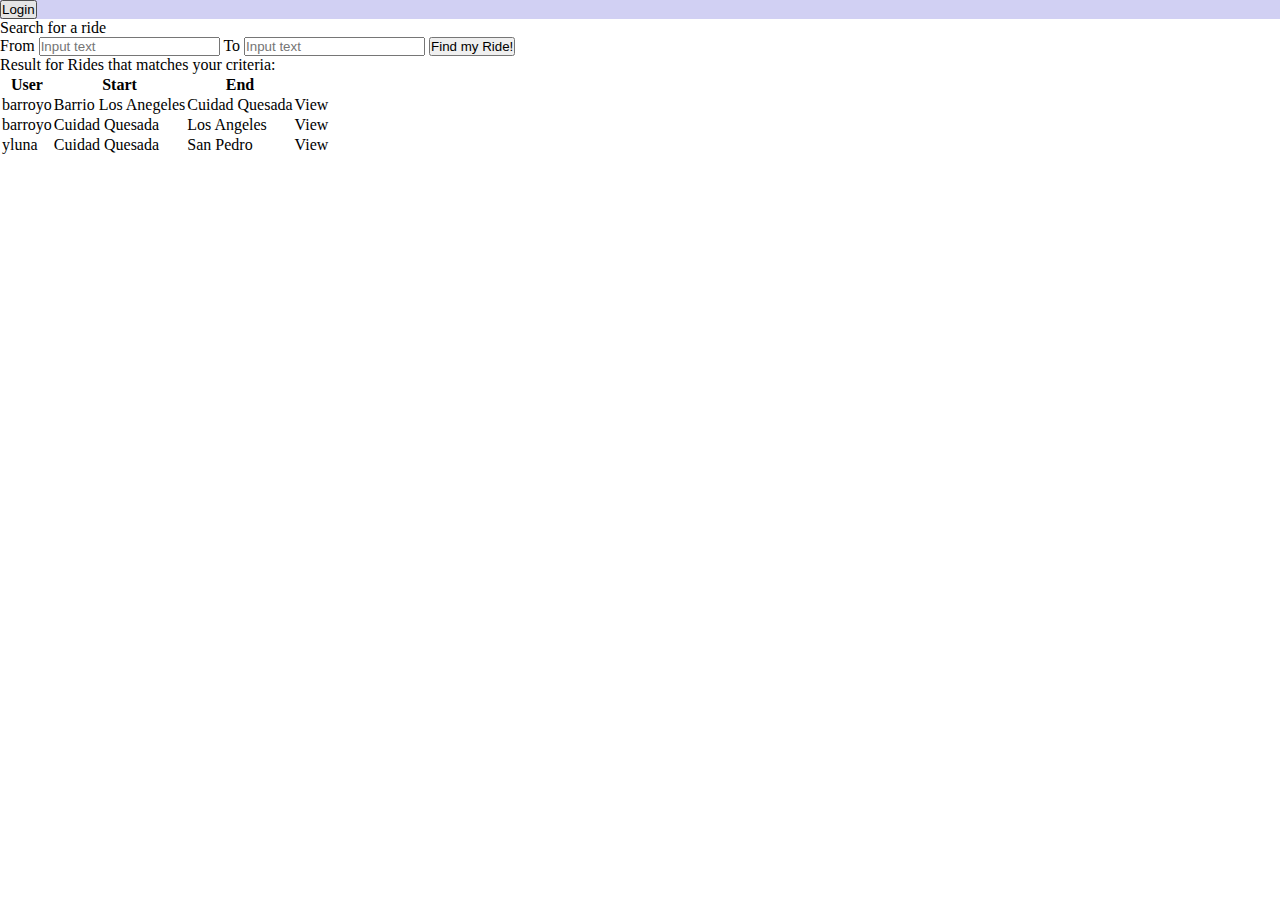
==== index.html @ edb96ebb "Contenido html del login, register e index" ====
<!DOCTYPE html>
<html lang="en" dir="ltr">
  <head>
    <meta charset="utf-8">
    <title>TicoRides</title>
    <link rel="stylesheet" href="styles.css">
  </head>
  <body>
    <header>
      <div class="login">
        <button class="boton"type="button" name="login">Login</button>
      </div>
    </header>

    <div class="contenedor">
      <p>Search for a ride</p>
      <div class="contenedor-borde">
        <form class="" action="index.html" method="post">
          <label for="from">From</label>
          <input type="text" name="txt-from" placeholder="Input text">
          <label for="to">To</label>
          <input type="text" name="txt-to" placeholder="Input text">
          <button type="button" name="btn-ride">Find my Ride!</button>
        </form>
      </div>
      <div class="contenedor">
        <p>Result for Rides that matches your criteria:</p>
        <table class="tabla-rides">
        <tr>
          <th>User</th>
          <th>Start</th>
          <th>End</th>
          <th>&nbsp</th>
        </tr>
        <tr>
          <td>barroyo</td>
          <td>Barrio Los Anegeles</td>
          <td>Cuidad Quesada</td>
          <td>View</td>
        </tr>
        <tr>
          <td>barroyo</td>
          <td>Cuidad Quesada</td>
          <td>Los Angeles</td>
          <td>View</td>
        </tr>
        <tr>
          <td>yluna</td>
          <td>Cuidad Quesada</td>
          <td>San Pedro</td>
          <td>View</td>
        </tr>
        </table>
      </div>
    </div>
  </body>
</html>
---- styles.css ----
* {
  padding: 0;
  margin: 0;
  -webkit-box-sizing:border-box;
  -moz-box-sizing:border-box;
  box-sizing: border-box;
}
.login{
  display: block;
  background-color: #d1d0f3;;
  height: 20;
}
.boton{
  display: flex;

  width: 50;
  height: 50;
}
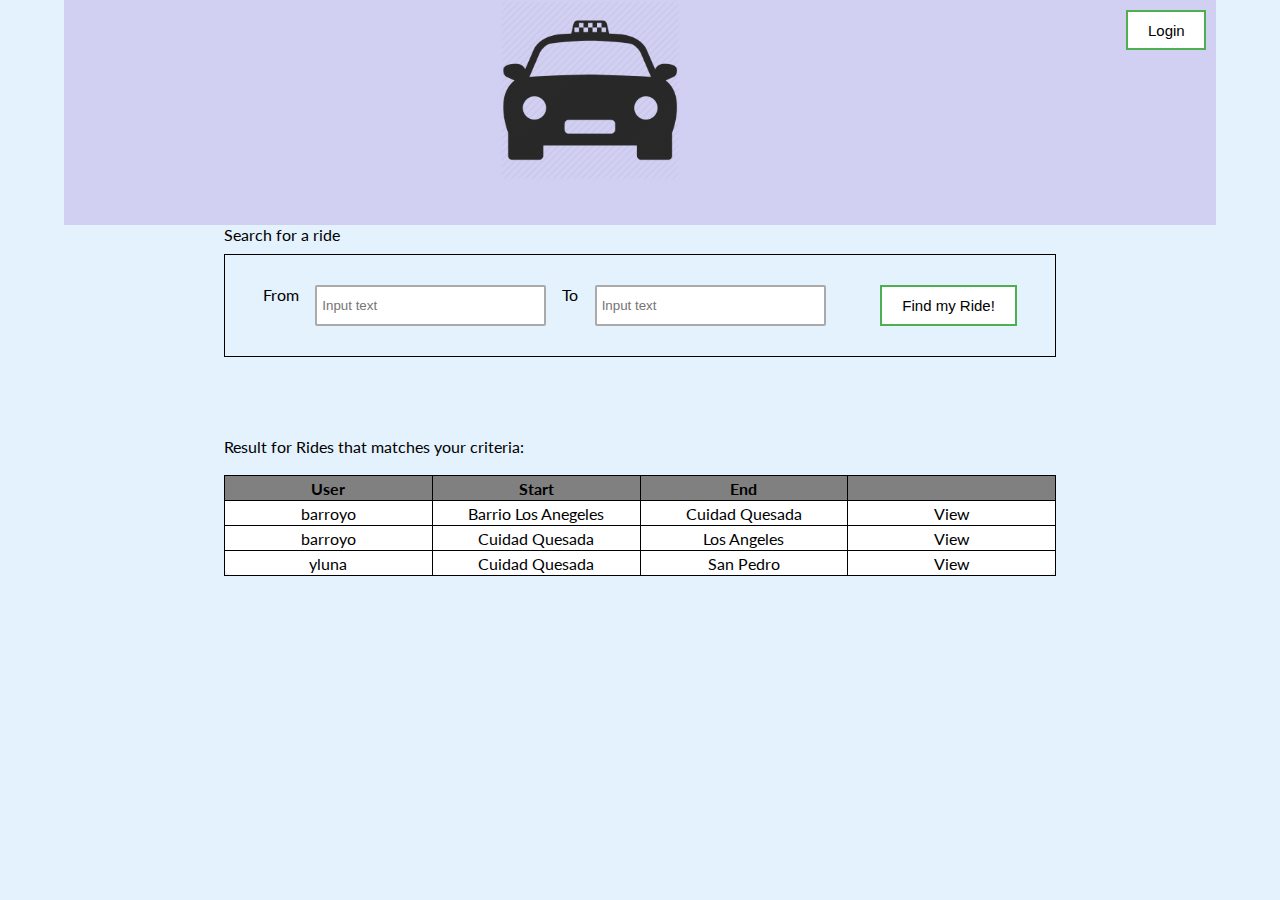
==== commit bb50a894: "se agregaron estilos a la página login, register e index" ====
--- a/index.html
+++ b/index.html
@@ -4,28 +4,26 @@
     <meta charset="utf-8">
     <title>TicoRides</title>
     <link rel="stylesheet" href="styles.css">
+    <link href='https://fonts.googleapis.com/css?family=Lato' rel='stylesheet'>
   </head>
   <body>
     <header>
       <div class="login">
-        <button class="boton"type="button" name="login">Login</button>
+        <button class="boton1"type="button" name="login"onclick="location.href='login.html'">Login</button>
+        <img class="icon" src="icon1.png" alt="">
       </div>
     </header>
-
     <div class="contenedor">
-      <p>Search for a ride</p>
-      <div class="contenedor-borde">
-        <form class="" action="index.html" method="post">
+        <p>Search for a ride</p>
+      <div class="contenedor-form">
           <label for="from">From</label>
           <input type="text" name="txt-from" placeholder="Input text">
           <label for="to">To</label>
           <input type="text" name="txt-to" placeholder="Input text">
-          <button type="button" name="btn-ride">Find my Ride!</button>
-        </form>
+          <button class="boton2" type="button" name="btn-ride">Find my Ride!</button>
       </div>
-      <div class="contenedor">
-        <p>Result for Rides that matches your criteria:</p>
         <table class="tabla-rides">
+        <p>Result for Rides that matches your criteria:</p> <br/>
         <tr>
           <th>User</th>
           <th>Start</th>
@@ -51,7 +49,6 @@
           <td>View</td>
         </tr>
         </table>
-      </div>
     </div>
   </body>
 </html>
--- a/styles.css
+++ b/styles.css
@@ -5,14 +5,146 @@
   -moz-box-sizing:border-box;
   box-sizing: border-box;
 }
+body{
+  font-family: 'Lato';font-size: 16px;
+  background-color:  #e3f2fd ;
+}
+textarea{
+  resize: none;
+}
 .login{
   display: block;
-  background-color: #d1d0f3;;
-  height: 20;
+  margin: auto;
+  background-color: #d1d0f3;
+  width: 90%;
+  height: 225px;
 }
-.boton{
+.icon{
+  display: block;
+  margin: auto;
+  width: 180px;
+  height: 180px;
+}
+.contenedor{
+  display: block;
+  margin: auto;
+  width: 65%;
+}
+.contenedor-form{
   display: flex;
+  justify-content: space-around;
+  border: 1px solid #000;
+  padding: 30px;
+  margin-top: 10px;
+  margin-bottom: 80px;
+}
+button{
+  background-color: #4CAF50; /* Green */
+   border: none;
+   color: white;
+   text-align: center;
+   text-decoration: none;
+   font-size: 15px;
+   -webkit-transition-duration: 0.4s; /* Safari */
+   transition-duration: 0.4s;
+   cursor: pointer;
+}
+.boton1 {
+    display: inline-block;
+    background-color: white;
+    color: black;
+    border: 2px solid #4CAF50;
+    width: 80px;
+    height: 40px;
+    padding: 10px 20px;
+    margin: 10px;
+    float: right;
+}
 
-  width: 50;
-  height: 50;
+.boton1:hover {
+    background-color: #4CAF50;
+    color: white;
 }
+
+.boton2 {
+    background-color: white;
+    color: black;
+    border: 2px solid #4CAF50;
+     padding: 10px 20px;
+    margin-left: 5%;
+}
+
+.boton2:hover {
+    background-color: #4CAF50;
+    color: white;
+}
+.boton3 {
+    background-color: white;
+    color: black;
+    border: 2px solid #4CAF50;
+    margin: auto;
+    margin-top: 15px;
+    padding: 10px 20px;
+    width: 25%;
+}
+
+.boton3:hover {
+    background-color: #4CAF50;
+    color: white;
+}
+
+input[type=text]{
+   width: 30%;
+   border:2px solid #aaa;
+   border-radius: 2px;
+   outline: none;
+   padding: 5px;
+   box-sizing: border-box;
+}
+
+input[type=text]:focus{
+  border-color: dodgerBlue;
+  box-shadow: 0 0 4px 0 dodgerBlue;
+}
+table, th, td{
+  width: 100%;
+  height: 25px;
+  border: 1px solid #000;
+  border-collapse: collapse;
+  text-align:center;
+  table-layout: fixed;
+}
+th{
+  color: black;
+  background-color: gray;
+}
+.tabla-rides{
+  background-color: #fff;
+  padding: 15px;
+  margin-bottom: 10px;
+  border-radius: 10px;
+}
+.contenedor-login{
+  display: flex;
+  flex-direction: column;
+  height: 300px;
+  margin: auto;
+  text-align: center;
+}
+.label-login{
+  display: flex;
+  flex-direction: column;
+  margin-bottom: 25px;
+  margin-top: 5px;
+}
+.input-login{
+  display: inline-block;
+  margin: auto;
+  margin-top: 15px;
+}
+.register{
+  display: flex;
+  flex-direction: column;
+  text-align: center;
+  margin: auto;
+}
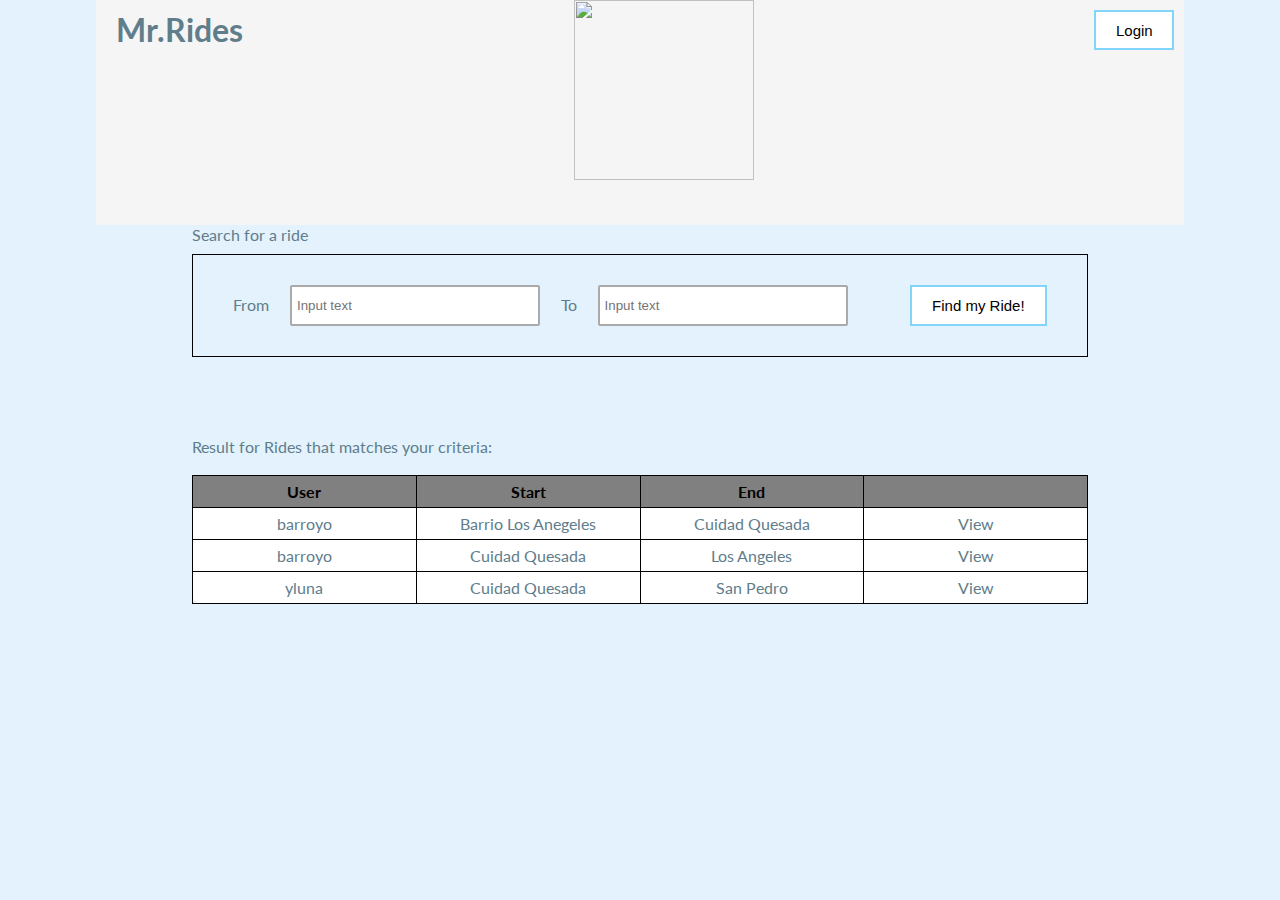
==== commit a7e58e68: "Se añadieron colores a las páginas, efecto a los botones y al menú" ====
--- a/index.html
+++ b/index.html
@@ -2,15 +2,16 @@
 <html lang="en" dir="ltr">
   <head>
     <meta charset="utf-8">
-    <title>TicoRides</title>
+    <title>Mr.Rides</title>
     <link rel="stylesheet" href="styles.css">
     <link href='https://fonts.googleapis.com/css?family=Lato' rel='stylesheet'>
   </head>
   <body>
     <header>
       <div class="login">
+        <h1>Mr.Rides</h1>
         <button class="boton1"type="button" name="login"onclick="location.href='login.html'">Login</button>
-        <img class="icon" src="icon1.png" alt="">
+        <img class="icon" src="imagenes/icon1.png" alt="">
       </div>
     </header>
     <div class="contenedor">
--- a/styles.css
+++ b/styles.css
@@ -8,15 +8,29 @@
 body{
   font-family: 'Lato';font-size: 16px;
   background-color:  #e3f2fd ;
+  color:  #607d8b;
 }
 textarea{
   resize: none;
 }
+a{
+  text-decoration: none;
+  color: #607d8b;
+}
+a:hover{
+  color:  #78909c;
+}
+h1{
+  display: block;
+  float: left;
+  margin-top: 10px;
+  margin-left: 20px;
+}
 .login{
   display: block;
   margin: auto;
-  background-color: #d1d0f3;
-  width: 90%;
+  background-color: #f5f5f5;
+  width: 85%;
   height: 225px;
 }
 .icon{
@@ -25,10 +39,22 @@
   width: 180px;
   height: 180px;
 }
+.icon-dash{
+  display: block;
+  float: left;
+  width: 80px;
+  height: 80px;
+}
+.add{
+  display: block;
+  float: right;
+  width: 50px;
+  height: 50px;
+}
 .contenedor{
   display: block;
   margin: auto;
-  width: 65%;
+  width: 70%;
 }
 .contenedor-form{
   display: flex;
@@ -38,8 +64,35 @@
   margin-top: 10px;
   margin-bottom: 80px;
 }
+.contenedor-dash{
+  display: block;
+  height: 230px;
+  margin-top: 25px;
+  border: 1px solid #000;
+  padding: 8px 10px;
+}
+.contenedor-ride-left{
+  display: inline-block;
+  width: 40%;
+  height: 300px;
+  margin-left: 40px;
+}
+.contenedor-ride-right{
+  display: block;
+  float: right;
+  width: 40%;
+  height: 300px;
+  margin-left: 40px;
+}
+.contenedor-login{
+  display: flex;
+  flex-direction: column;
+  height: 300px;
+  margin: auto;
+  text-align: center;
+}
 button{
-  background-color: #4CAF50; /* Green */
+  background-color:   #81d4fa;
    border: none;
    color: white;
    text-align: center;
@@ -47,52 +100,64 @@
    font-size: 15px;
    -webkit-transition-duration: 0.4s; /* Safari */
    transition-duration: 0.4s;
+   border: 2px solid  #81d4fa ;
    cursor: pointer;
+}
+button:hover{
+  background-color:   #81d4fa;
+  color: white;
+}
+.boton-start{
+  display: inline-block;
+  background-color: white;
+  color: black;
+  width: 100px;
+  height: 40px;
+  padding: 10px 20px;
 }
 .boton1 {
     display: inline-block;
     background-color: white;
     color: black;
-    border: 2px solid #4CAF50;
     width: 80px;
     height: 40px;
     padding: 10px 20px;
     margin: 10px;
     float: right;
 }
-
-.boton1:hover {
-    background-color: #4CAF50;
-    color: white;
-}
-
 .boton2 {
     background-color: white;
     color: black;
-    border: 2px solid #4CAF50;
-     padding: 10px 20px;
+    padding: 10px 20px;
     margin-left: 5%;
 }
-
-.boton2:hover {
-    background-color: #4CAF50;
-    color: white;
-}
 .boton3 {
     background-color: white;
     color: black;
-    border: 2px solid #4CAF50;
     margin: auto;
     margin-top: 15px;
     padding: 10px 20px;
     width: 25%;
-}
-
-.boton3:hover {
-    background-color: #4CAF50;
-    color: white;
-}
-
+    margin-bottom: 30px;
+}
+.boton-left {
+    background-color: white;
+    color: black;
+    margin: auto;
+    margin-top: 15px;
+    margin-right: 50px;
+    padding: 10px 20px;
+    width: 20%;
+}
+.boton-right {
+    background-color: white;
+    color: black;
+    margin: auto;
+    margin-top: 15px;
+    margin-left: 50px;
+    padding: 10px 20px;
+    width: 20%;
+}
 input[type=text]{
    width: 30%;
    border:2px solid #aaa;
@@ -106,9 +171,22 @@
   border-color: dodgerBlue;
   box-shadow: 0 0 4px 0 dodgerBlue;
 }
+input[type=password]{
+   width: 30%;
+   border:2px solid #aaa;
+   border-radius: 2px;
+   outline: none;
+   padding: 5px;
+   box-sizing: border-box;
+}
+
+input[type=password]:focus{
+  border-color: dodgerBlue;
+  box-shadow: 0 0 4px 0 dodgerBlue;
+}
 table, th, td{
   width: 100%;
-  height: 25px;
+  height: 32px;
   border: 1px solid #000;
   border-collapse: collapse;
   text-align:center;
@@ -117,6 +195,9 @@
 th{
   color: black;
   background-color: gray;
+}
+label{
+  margin-top: 10px;
 }
 .tabla-rides{
   background-color: #fff;
@@ -124,13 +205,6 @@
   margin-bottom: 10px;
   border-radius: 10px;
 }
-.contenedor-login{
-  display: flex;
-  flex-direction: column;
-  height: 300px;
-  margin: auto;
-  text-align: center;
-}
 .label-login{
   display: flex;
   flex-direction: column;
@@ -138,13 +212,83 @@
   margin-top: 5px;
 }
 .input-login{
-  display: inline-block;
+  display: block;
   margin: auto;
   margin-top: 15px;
 }
-.register{
+.forms{
   display: flex;
   flex-direction: column;
   text-align: center;
   margin: auto;
 }
+.form-box{
+  display: flex;
+  flex-direction: column;
+  margin-left: 40px;
+}
+ul {
+    list-style-type: none;
+    margin: 0;
+    padding: 0;
+    overflow: hidden;
+    background-color: #f5f5f5;
+}
+li {
+    float: left;
+}
+li a {
+    display: inline-block;
+    color: #90a4ae;
+    text-align: center;
+    padding: 16px 18px;
+    margin-top: 25px;
+    margin-left: 10px;
+    text-decoration: none;
+    transition-duration: 0.6s;
+}
+li a:hover:not(.active) {
+    background-color:  #cfd8dc;
+}
+span{
+  color: blue;
+  font-style: 14px;
+}
+.active {
+    background-color: #4CAF50;
+}
+.perfil{
+  display: inline-block;
+  float: right;
+  border:2px solid #aaa;
+  border-radius: 2px;
+  width: 80px;
+  height: 80px;
+}
+.label-login{
+  display: inline-block;
+  float: right;
+  margin-top: 25px;
+}
+.space-button-rides{
+  display: flex;
+  justify-content: center;
+  margin-bottom: 30px;
+}
+.dash-link{
+  display: block;
+  margin-top: 15px;
+  margin-left: 8%;
+}
+.espacio{
+  margin: auto;
+  margin-top: 40px;
+  margin-bottom: 40px;
+  width: 90%;
+  border-top: 1px solid #000;
+}
+.palabra-especial{
+  font-size: 18px;
+  margin-top: 10px;
+  margin-left: 10%;
+}
